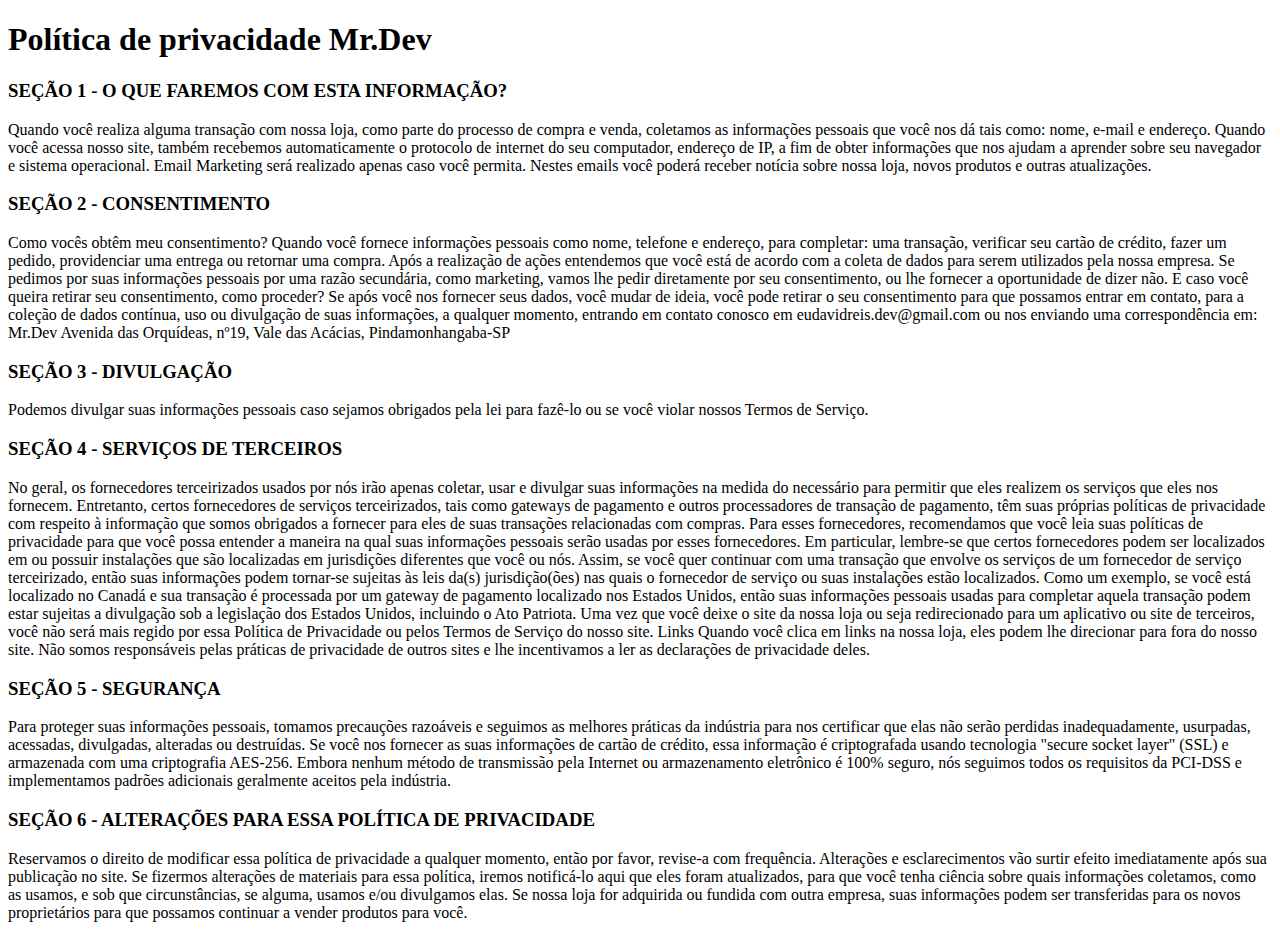
==== index.html @ 53e699a9 "Add files via upload" ====
<!DOCTYPE html>
<html lang="en">
<head>
    <meta charset="UTF-8">
    <meta http-equiv="X-UA-Compatible" content="IE=edge">
    <meta name="viewport" content="width=device-width, initial-scale=1.0">
    <title>Política de privacidade Mr.Dev</title>
    <link rel="icon" href="./imgs/icon.png">
    <link href="https://cdn.jsdelivr.net/npm/bootstrap@5.1.1/dist/css/bootstrap.min.css" rel="stylesheet" integrity="sha384-F3w7mX95PdgyTmZZMECAngseQB83DfGTowi0iMjiWaeVhAn4FJkqJByhZMI3AhiU" crossorigin="anonymous">
</head>
<body>
    <div class="content-center bg-dark mb-2 p-4">
        <h1 class="text-white text-center">Política de privacidade Mr.Dev</h1>
    </div>

    <div class="container p-5 mb-5">
        <h3>SEÇÃO 1 - O QUE FAREMOS COM ESTA INFORMAÇÃO?</h3>
<p>Quando você realiza alguma transação com nossa loja, como parte do processo de compra e venda, coletamos as informações pessoais que você nos dá tais como: nome, e-mail e endereço.

    Quando você acessa nosso site, também recebemos automaticamente o protocolo de internet do seu computador, endereço de IP, a fim de obter informações que nos ajudam a aprender sobre seu navegador e sistema operacional.
    
    Email Marketing será realizado apenas caso você permita. Nestes emails você poderá receber notícia sobre nossa loja, novos produtos e outras atualizações.
    </p>

<h3>SEÇÃO 2 - CONSENTIMENTO</h3>

<p>Como vocês obtêm meu consentimento?

    Quando você fornece informações pessoais como nome, telefone e endereço, para completar: uma transação, verificar seu cartão de crédito, fazer um pedido, providenciar uma entrega ou retornar uma compra. Após a realização de ações entendemos que você está de acordo com a coleta de dados para serem utilizados pela nossa empresa.
    
    Se pedimos por suas informações pessoais por uma razão secundária, como marketing, vamos lhe pedir diretamente por seu consentimento, ou lhe fornecer a oportunidade de dizer não.
    
    E caso você queira retirar seu consentimento, como proceder?
    
    Se após você nos fornecer seus dados, você mudar de ideia, você pode retirar o seu consentimento para que possamos entrar em contato, para a coleção de dados contínua, uso ou divulgação de suas informações, a qualquer momento, entrando em contato conosco em eudavidreis.dev@gmail.com ou nos enviando uma correspondência em: Mr.Dev Avenida das Orquídeas, nº19, Vale das Acácias, Pindamonhangaba-SP</p>

<h3>SEÇÃO 3 - DIVULGAÇÃO</h3>

<p>Podemos divulgar suas informações pessoais caso sejamos obrigados pela lei para fazê-lo ou se você violar nossos Termos de Serviço.</p>

<h3>SEÇÃO 4 - SERVIÇOS DE TERCEIROS</h3>
<p>No geral, os fornecedores terceirizados usados por nós irão apenas coletar, usar e divulgar suas informações na medida do necessário para permitir que eles realizem os serviços que eles nos fornecem.

    Entretanto, certos fornecedores de serviços terceirizados, tais como gateways de pagamento e outros processadores de transação de pagamento, têm suas próprias políticas de privacidade com respeito à informação que somos obrigados a fornecer para eles de suas transações relacionadas com compras.
    
    Para esses fornecedores, recomendamos que você leia suas políticas de privacidade para que você possa entender a maneira na qual suas informações pessoais serão usadas por esses fornecedores.
    
    Em particular, lembre-se que certos fornecedores podem ser localizados em ou possuir instalações que são localizadas em jurisdições diferentes que você ou nós. Assim, se você quer continuar com uma transação que envolve os serviços de um fornecedor de serviço terceirizado, então suas informações podem tornar-se sujeitas às leis da(s) jurisdição(ões) nas quais o fornecedor de serviço ou suas instalações estão localizados.
    
    Como um exemplo, se você está localizado no Canadá e sua transação é processada por um gateway de pagamento localizado nos Estados Unidos, então suas informações pessoais usadas para completar aquela transação podem estar sujeitas a divulgação sob a legislação dos Estados Unidos, incluindo o Ato Patriota.
    
    Uma vez que você deixe o site da nossa loja ou seja redirecionado para um aplicativo ou site de terceiros, você não será mais regido por essa Política de Privacidade ou pelos Termos de Serviço do nosso site.
    
    Links
    
    Quando você clica em links na nossa loja, eles podem lhe direcionar para fora do nosso site. Não somos responsáveis pelas práticas de privacidade de outros sites e lhe incentivamos a ler as declarações de privacidade deles.</p>

<h3>SEÇÃO 5 - SEGURANÇA</h3>
<p>Para proteger suas informações pessoais, tomamos precauções razoáveis e seguimos as melhores práticas da indústria para nos certificar que elas não serão perdidas inadequadamente, usurpadas, acessadas, divulgadas, alteradas ou destruídas.

    Se você nos fornecer as suas informações de cartão de crédito, essa informação é criptografada usando tecnologia "secure socket layer" (SSL) e armazenada com uma criptografia AES-256. Embora nenhum método de transmissão pela Internet ou armazenamento eletrônico é 100% seguro, nós seguimos todos os requisitos da PCI-DSS e implementamos padrões adicionais geralmente aceitos pela indústria.</p>

<h3>SEÇÃO 6 - ALTERAÇÕES PARA ESSA POLÍTICA DE PRIVACIDADE</h3>
<p>Reservamos o direito de modificar essa política de privacidade a qualquer momento, então por favor, revise-a com frequência. Alterações e esclarecimentos vão surtir efeito imediatamente após sua publicação no site. Se fizermos alterações de materiais para essa política, iremos notificá-lo aqui que eles foram atualizados, para que você tenha ciência sobre quais informações coletamos, como as usamos, e sob que circunstâncias, se alguma, usamos e/ou divulgamos elas.

    Se nossa loja for adquirida ou fundida com outra empresa, suas informações podem ser transferidas para os novos proprietários para que possamos continuar a vender produtos para você.</p>
    </div>
    
</body>
</html>
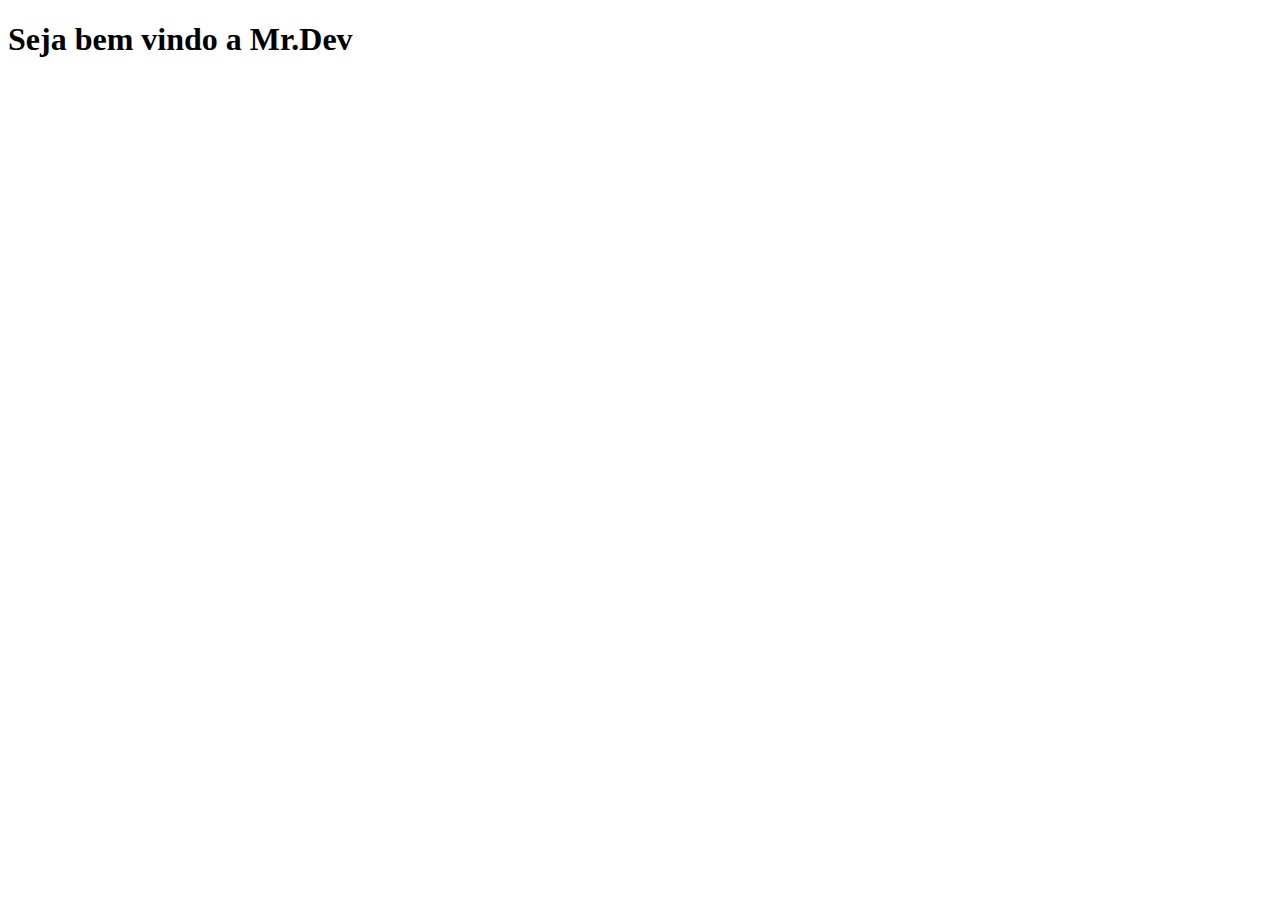
==== commit 4cd7e67f: "Add files via upload" ====
--- a/index.html
+++ b/index.html
@@ -10,60 +10,7 @@
 </head>
 <body>
     <div class="content-center bg-dark mb-2 p-4">
-        <h1 class="text-white text-center">Política de privacidade Mr.Dev</h1>
-    </div>
-
-    <div class="container p-5 mb-5">
-        <h3>SEÇÃO 1 - O QUE FAREMOS COM ESTA INFORMAÇÃO?</h3>
-<p>Quando você realiza alguma transação com nossa loja, como parte do processo de compra e venda, coletamos as informações pessoais que você nos dá tais como: nome, e-mail e endereço.
-
-    Quando você acessa nosso site, também recebemos automaticamente o protocolo de internet do seu computador, endereço de IP, a fim de obter informações que nos ajudam a aprender sobre seu navegador e sistema operacional.
-    
-    Email Marketing será realizado apenas caso você permita. Nestes emails você poderá receber notícia sobre nossa loja, novos produtos e outras atualizações.
-    </p>
-
-<h3>SEÇÃO 2 - CONSENTIMENTO</h3>
-
-<p>Como vocês obtêm meu consentimento?
-
-    Quando você fornece informações pessoais como nome, telefone e endereço, para completar: uma transação, verificar seu cartão de crédito, fazer um pedido, providenciar uma entrega ou retornar uma compra. Após a realização de ações entendemos que você está de acordo com a coleta de dados para serem utilizados pela nossa empresa.
-    
-    Se pedimos por suas informações pessoais por uma razão secundária, como marketing, vamos lhe pedir diretamente por seu consentimento, ou lhe fornecer a oportunidade de dizer não.
-    
-    E caso você queira retirar seu consentimento, como proceder?
-    
-    Se após você nos fornecer seus dados, você mudar de ideia, você pode retirar o seu consentimento para que possamos entrar em contato, para a coleção de dados contínua, uso ou divulgação de suas informações, a qualquer momento, entrando em contato conosco em eudavidreis.dev@gmail.com ou nos enviando uma correspondência em: Mr.Dev Avenida das Orquídeas, nº19, Vale das Acácias, Pindamonhangaba-SP</p>
-
-<h3>SEÇÃO 3 - DIVULGAÇÃO</h3>
-
-<p>Podemos divulgar suas informações pessoais caso sejamos obrigados pela lei para fazê-lo ou se você violar nossos Termos de Serviço.</p>
-
-<h3>SEÇÃO 4 - SERVIÇOS DE TERCEIROS</h3>
-<p>No geral, os fornecedores terceirizados usados por nós irão apenas coletar, usar e divulgar suas informações na medida do necessário para permitir que eles realizem os serviços que eles nos fornecem.
-
-    Entretanto, certos fornecedores de serviços terceirizados, tais como gateways de pagamento e outros processadores de transação de pagamento, têm suas próprias políticas de privacidade com respeito à informação que somos obrigados a fornecer para eles de suas transações relacionadas com compras.
-    
-    Para esses fornecedores, recomendamos que você leia suas políticas de privacidade para que você possa entender a maneira na qual suas informações pessoais serão usadas por esses fornecedores.
-    
-    Em particular, lembre-se que certos fornecedores podem ser localizados em ou possuir instalações que são localizadas em jurisdições diferentes que você ou nós. Assim, se você quer continuar com uma transação que envolve os serviços de um fornecedor de serviço terceirizado, então suas informações podem tornar-se sujeitas às leis da(s) jurisdição(ões) nas quais o fornecedor de serviço ou suas instalações estão localizados.
-    
-    Como um exemplo, se você está localizado no Canadá e sua transação é processada por um gateway de pagamento localizado nos Estados Unidos, então suas informações pessoais usadas para completar aquela transação podem estar sujeitas a divulgação sob a legislação dos Estados Unidos, incluindo o Ato Patriota.
-    
-    Uma vez que você deixe o site da nossa loja ou seja redirecionado para um aplicativo ou site de terceiros, você não será mais regido por essa Política de Privacidade ou pelos Termos de Serviço do nosso site.
-    
-    Links
-    
-    Quando você clica em links na nossa loja, eles podem lhe direcionar para fora do nosso site. Não somos responsáveis pelas práticas de privacidade de outros sites e lhe incentivamos a ler as declarações de privacidade deles.</p>
-
-<h3>SEÇÃO 5 - SEGURANÇA</h3>
-<p>Para proteger suas informações pessoais, tomamos precauções razoáveis e seguimos as melhores práticas da indústria para nos certificar que elas não serão perdidas inadequadamente, usurpadas, acessadas, divulgadas, alteradas ou destruídas.
-
-    Se você nos fornecer as suas informações de cartão de crédito, essa informação é criptografada usando tecnologia "secure socket layer" (SSL) e armazenada com uma criptografia AES-256. Embora nenhum método de transmissão pela Internet ou armazenamento eletrônico é 100% seguro, nós seguimos todos os requisitos da PCI-DSS e implementamos padrões adicionais geralmente aceitos pela indústria.</p>
-
-<h3>SEÇÃO 6 - ALTERAÇÕES PARA ESSA POLÍTICA DE PRIVACIDADE</h3>
-<p>Reservamos o direito de modificar essa política de privacidade a qualquer momento, então por favor, revise-a com frequência. Alterações e esclarecimentos vão surtir efeito imediatamente após sua publicação no site. Se fizermos alterações de materiais para essa política, iremos notificá-lo aqui que eles foram atualizados, para que você tenha ciência sobre quais informações coletamos, como as usamos, e sob que circunstâncias, se alguma, usamos e/ou divulgamos elas.
-
-    Se nossa loja for adquirida ou fundida com outra empresa, suas informações podem ser transferidas para os novos proprietários para que possamos continuar a vender produtos para você.</p>
+        <h1 class="text-white text-center">Seja bem vindo a Mr.Dev</h1>
     </div>
     
 </body>
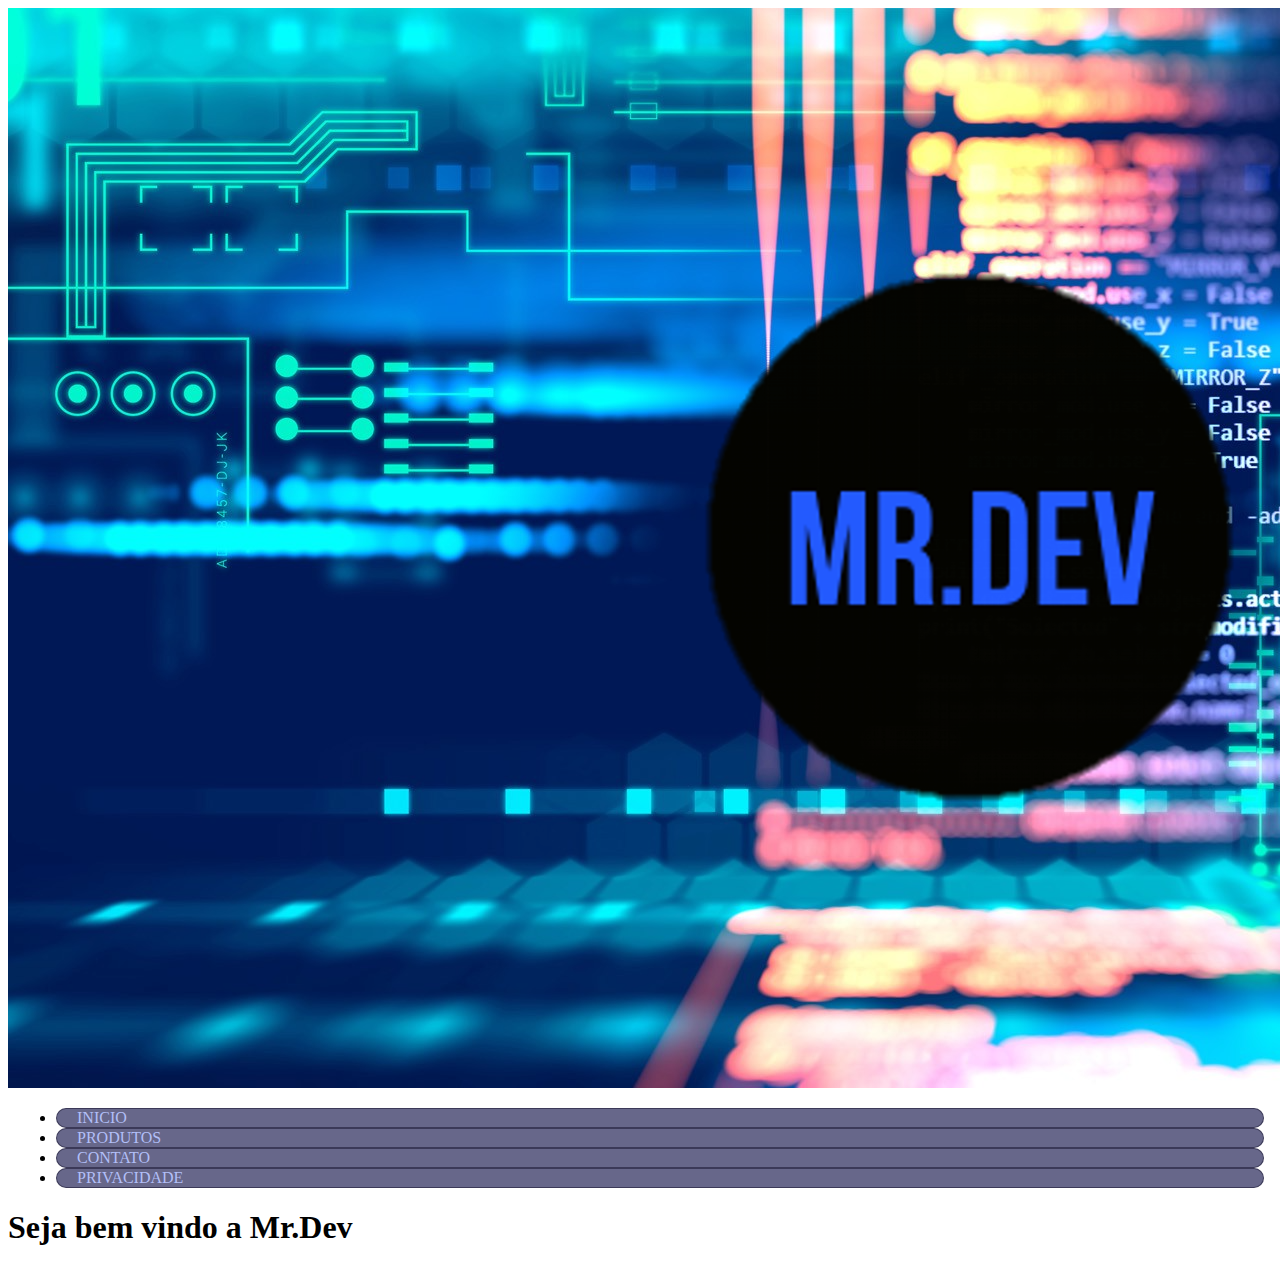
==== commit 073e8d0d: "Add files via upload" ====
--- a/index.html
+++ b/index.html
@@ -1,17 +1,50 @@
 <!DOCTYPE html>
-<html lang="en">
+<html lang="pt-BR">
 <head>
     <meta charset="UTF-8">
     <meta http-equiv="X-UA-Compatible" content="IE=edge">
     <meta name="viewport" content="width=device-width, initial-scale=1.0">
-    <title>Política de privacidade Mr.Dev</title>
+    <title>Mr.Dev</title>
     <link rel="icon" href="./imgs/icon.png">
+    <link rel="stylesheet" href="./css/basic.css">
+
+    <!--Bootstrap-->
     <link href="https://cdn.jsdelivr.net/npm/bootstrap@5.1.1/dist/css/bootstrap.min.css" rel="stylesheet" integrity="sha384-F3w7mX95PdgyTmZZMECAngseQB83DfGTowi0iMjiWaeVhAn4FJkqJByhZMI3AhiU" crossorigin="anonymous">
+
+    <script src="https://cdn.jsdelivr.net/npm/@popperjs/core@2.9.3/dist/umd/popper.min.js" integrity="sha384-W8fXfP3gkOKtndU4JGtKDvXbO53Wy8SZCQHczT5FMiiqmQfUpWbYdTil/SxwZgAN" crossorigin="anonymous"></script>
+
+    <script src="https://cdn.jsdelivr.net/npm/bootstrap@5.1.1/dist/js/bootstrap.min.js" integrity="sha384-skAcpIdS7UcVUC05LJ9Dxay8AXcDYfBJqt1CJ85S/CFujBsIzCIv+l9liuYLaMQ/" crossorigin="anonymous"></script>
+
 </head>
 <body>
+    <div class="carousel">
+        <img src="./imgs/BannerLogo.png" class="img-fluid" alt="MR.DEV Banner">
+
+        <ul class="nav">
+            <li class="mynavitem">
+                <a class="" href="/index.html">Inicio</a>
+              </li>
+            <li class="mynavitem">
+              <a class="" href="#">Produtos</a>
+            </li>
+            <li class="mynavitem">
+              <a class="" href="#">Contato</a>
+            </li>
+            <li class="mynavitem">
+              <a class="" href="/politica.html">Privacidade</a>
+            </li>
+          </ul>
+    </div>
     <div class="content-center bg-dark mb-2 p-4">
         <h1 class="text-white text-center">Seja bem vindo a Mr.Dev</h1>
     </div>
     
+
+    <script>
+        $(document).ready(function() {
+        $('li.active').removeClass('active');
+        $('a[href="' + location.pathname + '"]').closest('li').addClass('active'); 
+});
+    </script>
 </body>
 </html>--- a/css/basic.css
+++ b/css/basic.css
@@ -0,0 +1,24 @@
+.carousel-shadow{
+    
+}
+
+ul{
+    position: inherit;
+    top: -50px;
+    justify-content: center;
+}
+
+li{
+    background-color:rgba(1 ,1 , 60, 0.60);
+    border:1px solid #05001870;
+    border-radius: 250px;
+    margin-inline: 8px;
+}
+
+li a{
+    text-transform:uppercase;
+    color: #b2bff8;
+    padding: 50px 20px;
+    text-decoration: none;
+}
+
